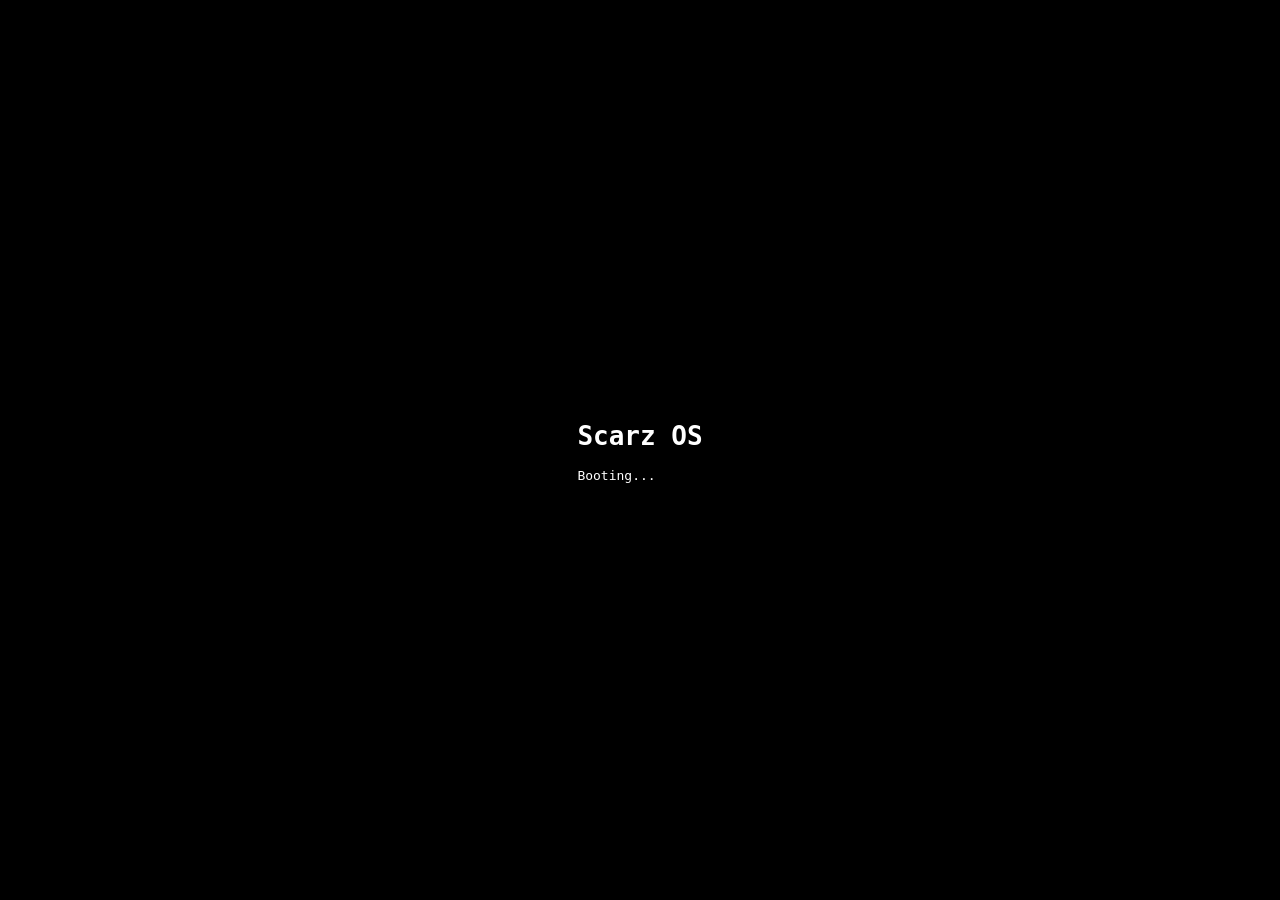
==== scarzos/index.html @ 6ad11f43 "Add files via upload" ====
<!DOCTYPE html>
<html>
<head>
  <title>Loading...</title>
  <link rel="stylesheet" href="style.css">
</head>
<body class="boot">

<div id="bootScreen">
  <h1>Scarz OS</h1>
  <p>Booting...</p>
</div>

<div id="osSelect" style="display:none;">
  <h2>Select OS</h2>
  <button onclick="bootOS()">Scarz OS Desktop</button>
</div>

<script>
setTimeout(() => {
  document.getElementById("bootScreen").style.display = "none";
  document.getElementById("osSelect").style.display = "block";
}, 2000);

function bootOS() {
  window.location.href = "desktop.html";
}
</script>

</body>
</html>
---- scarzos/style.css ----
body {
  margin: 0;
  font-family: monospace;
  color: white;
  overflow: hidden;
}

/* Boot screen */
.boot {
  background: black;
  display: flex;
  justify-content: center;
  align-items: center;
  height: 100vh;
}

/* Video wallpaper */
#bgVideo {
  position: fixed;
  right: 0;
  bottom: 0;
  min-width: 100%;
  min-height: 100%;
  z-index: -1;
}

/* Search bar */
#search {
  position: absolute;
  top: 10px;
  left: 50%;
  transform: translateX(-50%);
  padding: 10px;
  width: 300px;
  border-radius: 10px;
  border: none;
}

/* Game grid */
#games-container {
  display: flex;
  flex-wrap: wrap;
  margin-top: 60px;
  justify-content: center;
}

.game-card {
  background: rgba(0,0,0,0.6);
  margin: 10px;
  padding: 10px;
  border-radius: 12px;
  width: 140px;
  cursor: pointer;
}

.game-card:hover {
  background: rgba(255,255,255,0.2);
}

/* macOS Dock */
#dock {
  position: fixed;
  bottom: 10px;
  width: 100%;
  text-align: center;
}

#dock img {
  width: 50px;
  margin: 10px;
  transition: 0.2s;
}

#dock img:hover {
  transform: scale(1.3);
}
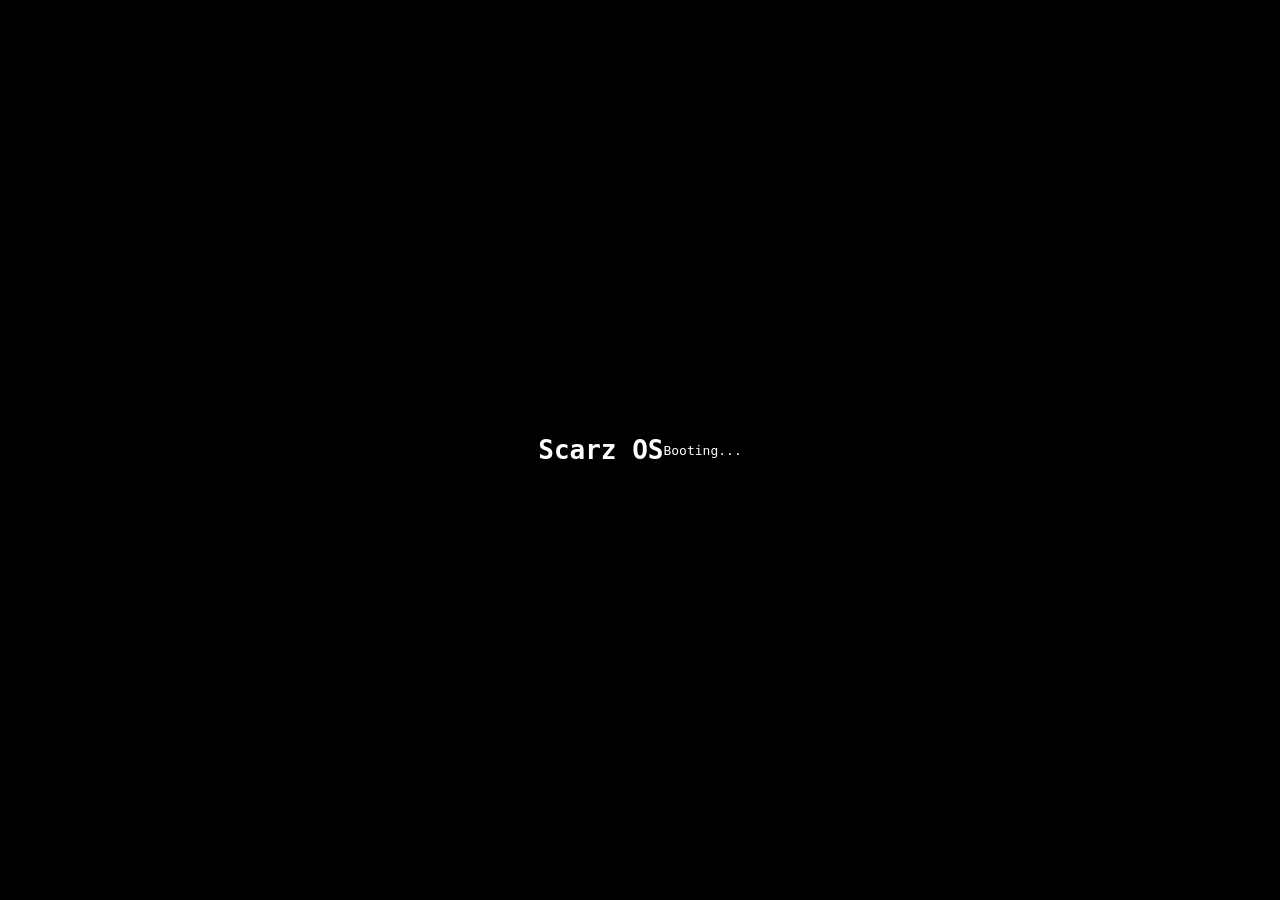
==== commit d64ae57e: "Add files via upload" ====
--- a/scarzos/index.html
+++ b/scarzos/index.html
@@ -1,31 +1,139 @@
-<!DOCTYPE html>
-<html>
-<head>
-  <title>Loading...</title>
-  <link rel="stylesheet" href="style.css">
-</head>
-<body class="boot">
-
-<div id="bootScreen">
-  <h1>Scarz OS</h1>
-  <p>Booting...</p>
-</div>
-
-<div id="osSelect" style="display:none;">
-  <h2>Select OS</h2>
-  <button onclick="bootOS()">Scarz OS Desktop</button>
-</div>
-
-<script>
-setTimeout(() => {
-  document.getElementById("bootScreen").style.display = "none";
-  document.getElementById("osSelect").style.display = "block";
-}, 2000);
-
-function bootOS() {
-  window.location.href = "desktop.html";
-}
-</script>
-
-</body>
+<!DOCTYPE html>
+<html>
+<head>
+  <title>Loading...</title>
+  <link rel="stylesheet" href="style.css">
+</head>
+<body>
+
+<!-- 🔥 Boot Screen -->
+<div id="bootScreen" class="boot">
+  <h1>Scarz OS</h1>
+  <p>Booting...</p>
+</div>
+
+<!-- 💻 OS Selector -->
+<div id="osSelect" style="display:none; text-align:center; margin-top:20%;">
+  <h2>Select OS</h2>
+  <button onclick="bootOS()">Enter Scarz OS</button>
+</div>
+
+<!-- 🖥️ Desktop -->
+<div id="desktop" style="display:none;">
+
+  <!-- 🎥 Video Wallpaper -->
+  <video autoplay muted loop id="bgVideo">
+    <source src="wallpaper.mp4" type="video/mp4">
+  </video>
+
+  <!-- 🔍 Search -->
+  <input type="text" id="search" placeholder="Search games..." onkeyup="searchGames()">
+
+  <!-- 🎮 Games -->
+  <div id="games-container"></div>
+
+  <!-- 📦 APK Loader -->
+  <div id="apkLoader">
+    <input type="file" id="apkInput" accept=".apk">
+    <button onclick="loadAPK()">Install APK</button>
+  </div>
+
+  <!-- 📱 Apps -->
+  <div id="apps"></div>
+
+  <!-- 🍎 Dock -->
+  <div id="dock">
+    <img src="https://cdn-icons-png.flaticon.com/512/732/732221.png" onclick="openTikTok()">
+    <img src="https://cdn-icons-png.flaticon.com/512/25/25694.png" onclick="goHome()">
+    <img src="https://cdn-icons-png.flaticon.com/512/1828/1828919.png" onclick="toggleFullscreen()">
+  </div>
+
+</div>
+
+<script src="games.js"></script>
+
+<script>
+// ⏳ Boot flow
+setTimeout(() => {
+  document.getElementById("bootScreen").style.display = "none";
+  document.getElementById("osSelect").style.display = "block";
+}, 2000);
+
+function bootOS() {
+  document.getElementById("osSelect").style.display = "none";
+  document.getElementById("desktop").style.display = "block";
+}
+
+// 🎮 Load games
+const container = document.getElementById("games-container");
+
+function loadGames(list) {
+  container.innerHTML = "";
+  list.forEach(game => {
+    const card = document.createElement("div");
+    card.className = "game-card";
+    card.innerHTML = `<h4>${game.name}</h4>`;
+    card.onclick = () => window.open(game.url, "_blank");
+    container.appendChild(card);
+  });
+}
+
+loadGames(games);
+
+// 🔍 Search
+function searchGames() {
+  const query = document.getElementById("search").value.toLowerCase();
+  const filtered = games.filter(g => g.name.toLowerCase().includes(query));
+  loadGames(filtered);
+}
+
+// 📦 APK Loader
+const appsContainer = document.getElementById("apps");
+
+function loadAPK() {
+  const file = document.getElementById("apkInput").files[0];
+  if (!file) return;
+
+  const name = file.name.replace(".apk", "");
+
+  const app = document.createElement("div");
+  app.className = "game-card";
+  app.innerHTML = `<h4>${name}</h4>`;
+  app.onclick = () => launchApp(name);
+
+  appsContainer.appendChild(app);
+}
+
+function launchApp(name) {
+  if (name.toLowerCase().includes("roblox")) {
+    window.open("https://www.roblox.com", "_blank");
+  } else if (name.toLowerCase().includes("fortnite")) {
+    window.open("https://www.epicgames.com/fortnite", "_blank");
+  } else {
+    alert("App not supported");
+  }
+}
+
+// 🕵️ Cloaking
+document.title = "Google Classroom";
+let link = document.createElement("link");
+link.rel = "icon";
+link.href = "https://ssl.gstatic.com/classroom/favicon.png";
+document.head.appendChild(link);
+
+// 🍎 Dock
+function goHome() {
+  location.reload();
+}
+
+function toggleFullscreen() {
+  document.documentElement.requestFullscreen();
+}
+
+function openTikTok() {
+  window.open("https://www.tiktok.com", "_blank");
+}
+</script>
+
+</body>
 </html>
